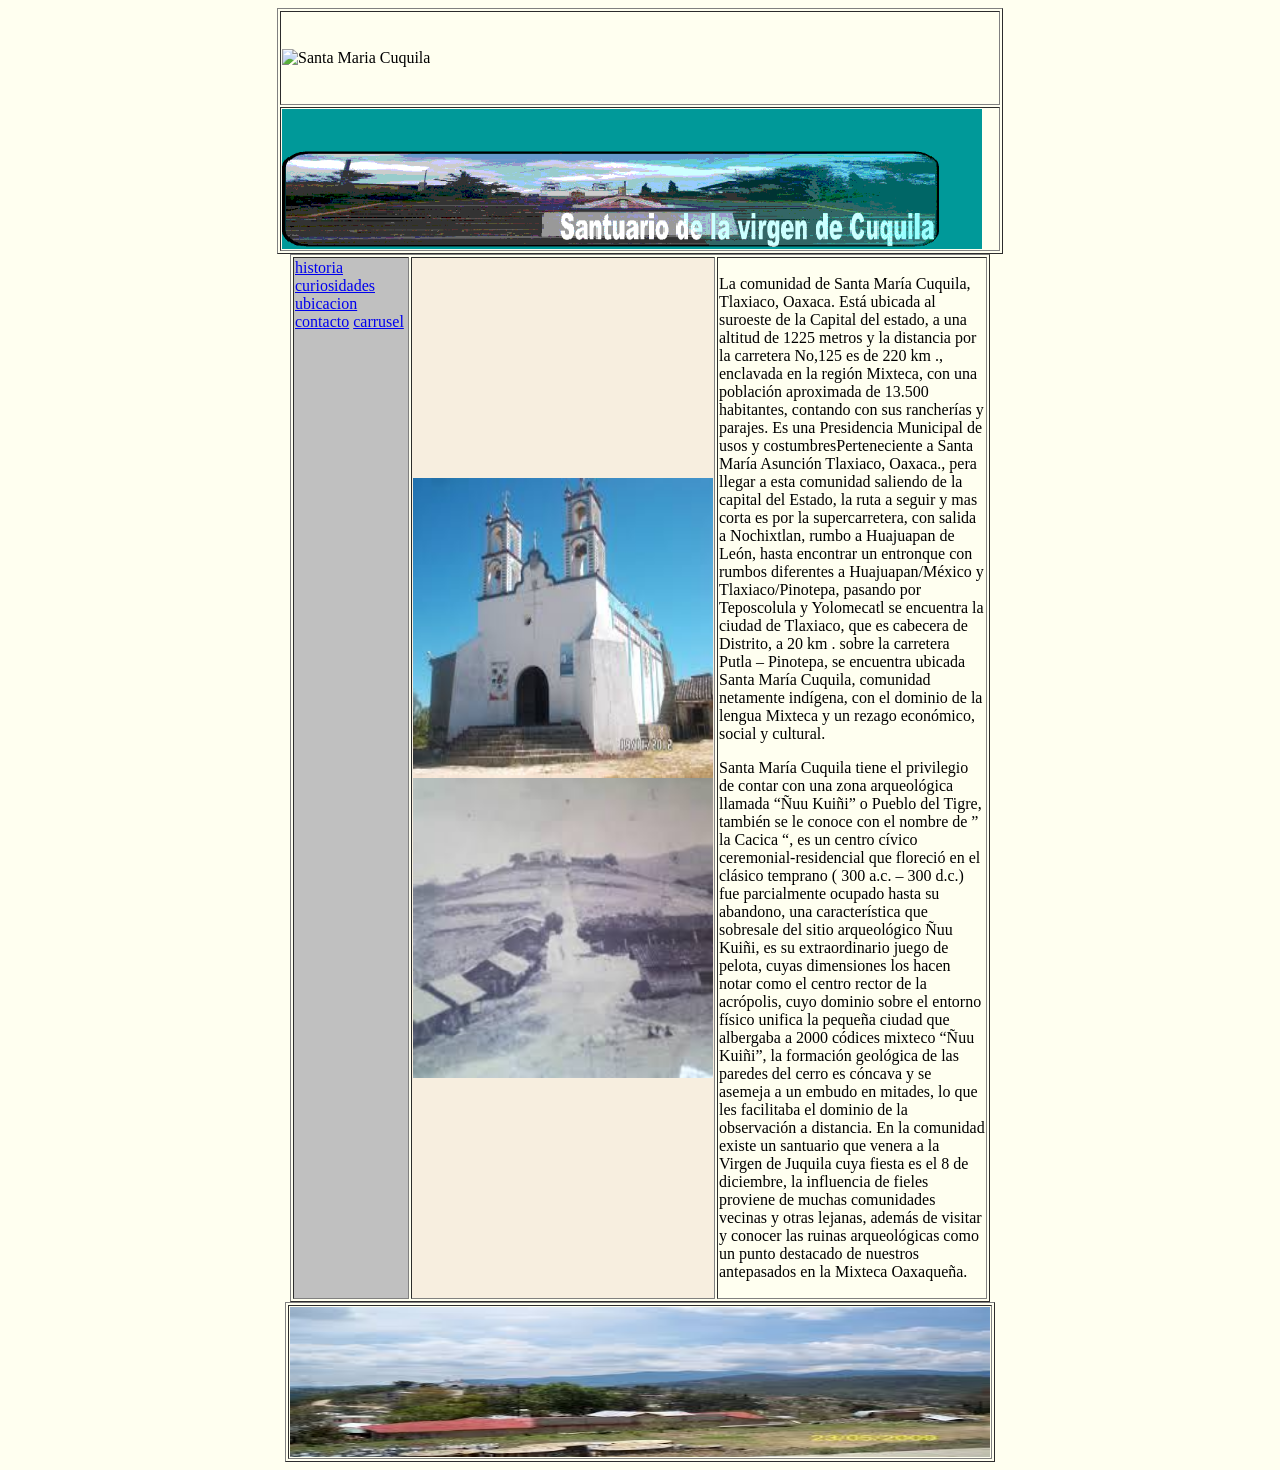
==== index.html @ dc52008b "Add files via upload" ====
<!DOCTYPE html PUBLIC "-//W3C//DTD XHTML 1.0 Transitional//EN" "http://www.w3.org/TR/xhtml1/DTD/xhtml1-transitional.dtd">
<html xmlns="http://www.w3.org/1999/xhtml">
<head>
<meta http-equiv="Content-Type" content="text/html; charset=utf-8" />
<title> Santa Maria Cuquila</title>
<link href="cruzlo_miguel_602_mis_estilos" rel="stylesheet" type="text/css" />
</head>

<body bgcolor="#FFFFF0">
 
<table align="center" width="726" border="1">
  <tr>
    <td height="90"><img src="FOTOP.PNG" width="700" height="123" alt="Santa Maria Cuquila" /></td>
  </tr>
   <td height="24"><img src="CRUZLO_MIGUEL_BANNER.gif" width="700" height="140" alt="BANNER_IMAGEN"/></td>
</table>

<table align="center" width="700" border="1">
  <tr>
    <td width="112" valign="top" bgcolor="#COCOCO"><a href="historia.html">historia</a> <a href="Curiosidades.html">curiosidades</a> <a href="ubicacion.html">ubicacion</a> <a href="contacto.html">contacto</a> <a href="carrusel.html">carrusel</a></td>
    <td width="300" align="center" valign="middle" bgcolor="#f7eedf"><img src="iglesia.jpg" width="300" height="300" alt="foto" /><img src="cuquilaa.jpg" width="300" height="300" alt="Santa Maria Cuquila"alt="foto" />
    <td width="266" bgcolor="#FFFFF"><p>La comunidad de Santa María Cuquila, Tlaxiaco, Oaxaca. Está ubicada al suroeste de la Capital del estado, a una altitud de 1225 metros y la distancia por la carretera No,125 es de 220 km ., enclavada en la región Mixteca, con una población aproximada de 13.500 habitantes, contando con sus rancherías y parajes. Es una Presidencia Municipal de usos y costumbresPerteneciente a Santa María Asunción Tlaxiaco, Oaxaca., pera llegar a esta comunidad saliendo de la capital del Estado, la ruta a seguir y mas corta es por la supercarretera, con salida a Nochixtlan, rumbo a Huajuapan de León, hasta encontrar un entronque con rumbos diferentes a Huajuapan/México y Tlaxiaco/Pinotepa, pasando por Teposcolula y Yolomecatl se encuentra la ciudad de Tlaxiaco, que es cabecera de Distrito, a 20 km . sobre la carretera Putla – Pinotepa, se encuentra ubicada Santa María Cuquila, comunidad netamente indígena, con el dominio de la lengua Mixteca y un rezago económico, social y cultural.</p>
    <p>Santa María Cuquila tiene el privilegio de contar con una zona arqueológica llamada “Ñuu Kuiñi” o Pueblo del Tigre, también se le conoce con el nombre de ” la Cacica “, es un centro cívico ceremonial-residencial que floreció en el clásico temprano ( 300 a.c. – 300 d.c.) fue parcialmente ocupado hasta su abandono, una característica que sobresale del sitio arqueológico Ñuu Kuiñi, es su extraordinario juego de pelota, cuyas dimensiones los hacen notar como el centro rector de la acrópolis, cuyo dominio sobre el entorno físico unifica la pequeña ciudad que albergaba a 2000 códices mixteco “Ñuu Kuiñi”, la formación geológica de las paredes del cerro es cóncava y se asemeja a un embudo en mitades, lo que les facilitaba el dominio de la observación a distancia.

En la comunidad existe un santuario que venera a la Virgen de Juquila cuya fiesta es el 8 de diciembre, la influencia de fieles proviene de muchas comunidades vecinas y otras lejanas, además de visitar y conocer las ruinas arqueológicas como un punto destacado de nuestros antepasados en la Mixteca Oaxaqueña.</p>
  </td>
  </tr>
</table>
<table align="center" width="706" border="1">
  <tr>
    <td width="696"><img src="centro.jpg" width="700" height="150" alt="imagen;pie" /></td>
  </tr>
</table>



</body>
</html>
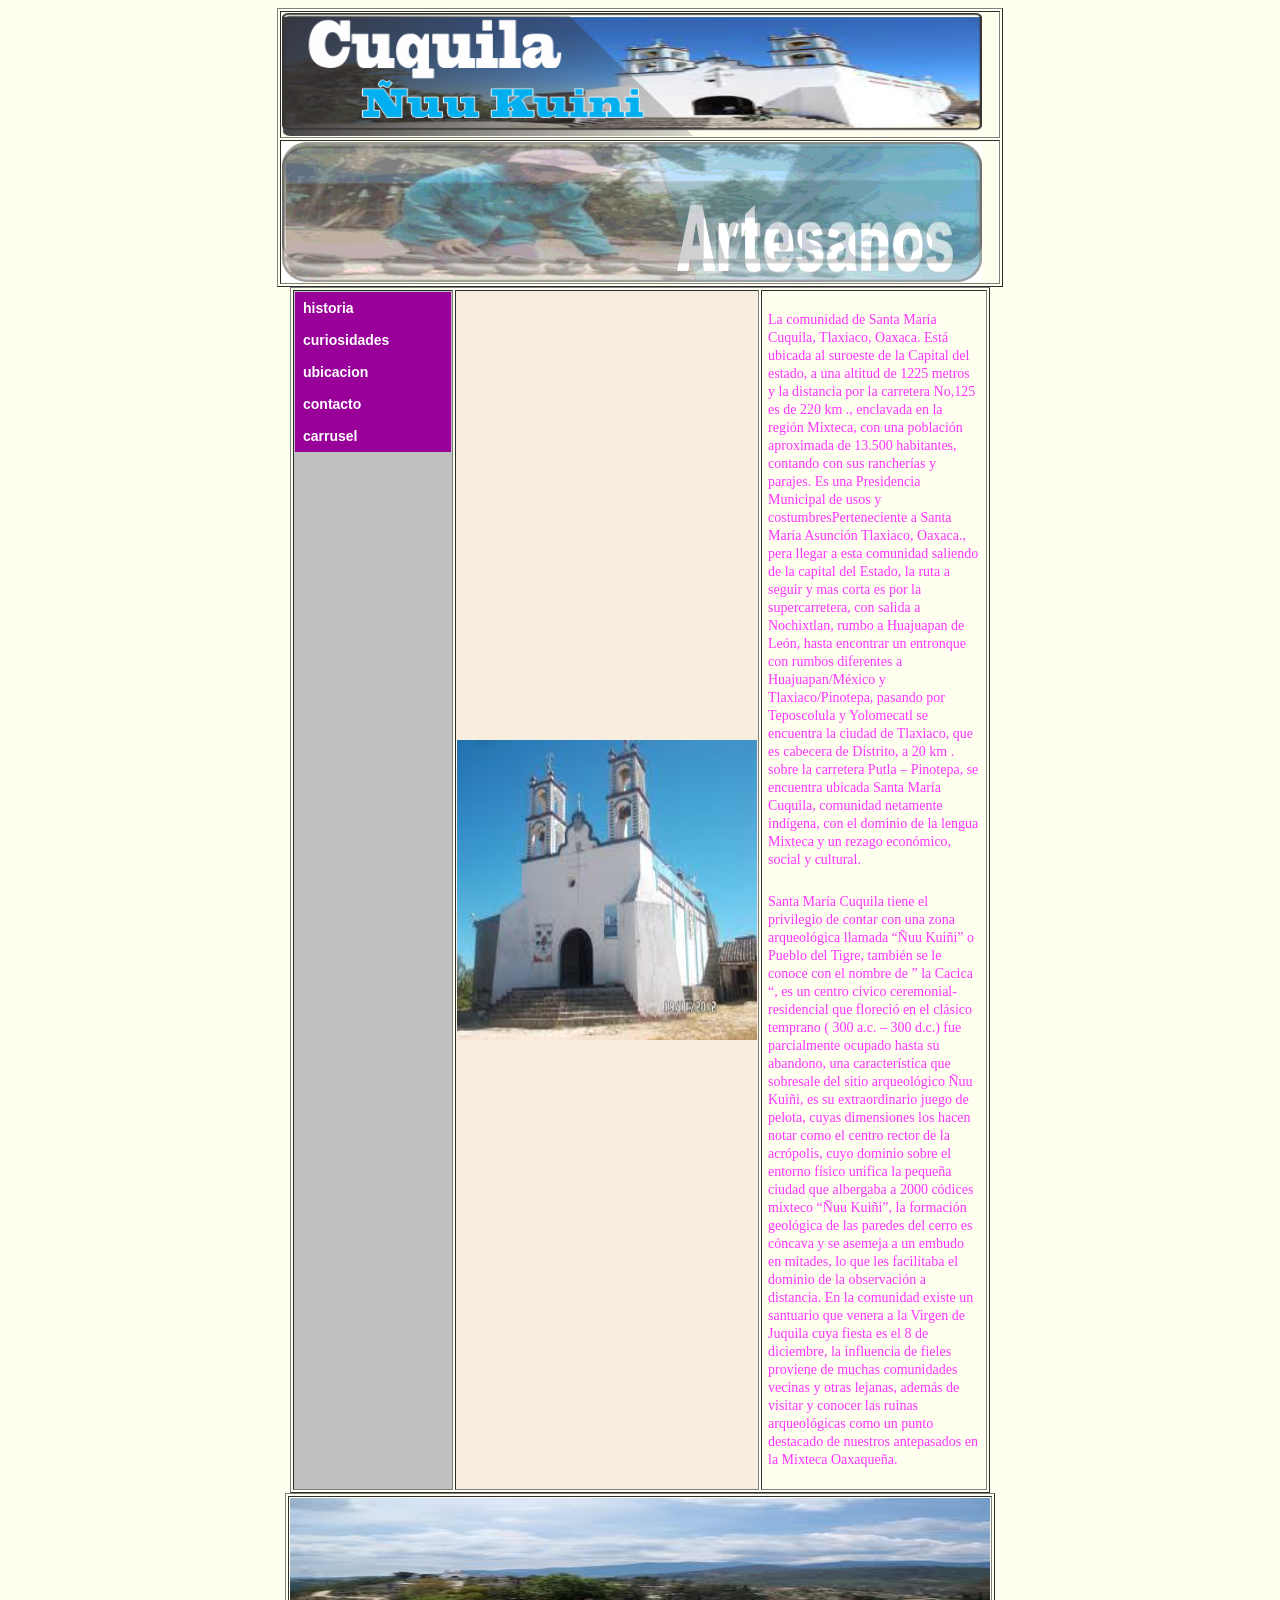
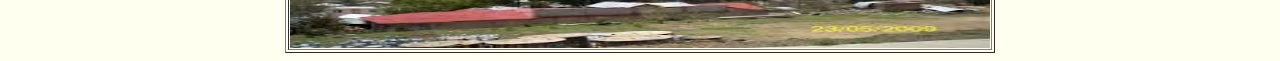
==== commit a7e7e91e: "Add files via upload" ====
--- a/index.html
+++ b/index.html
@@ -4,21 +4,22 @@
 <meta http-equiv="Content-Type" content="text/html; charset=utf-8" />
 <title> Santa Maria Cuquila</title>
 <link href="cruzlo_miguel_602_mis_estilos" rel="stylesheet" type="text/css" />
+<link href="cruzlo_miguel_602_mis_estilos.css" rel="stylesheet" type="text/css" />
 </head>
 
 <body bgcolor="#FFFFF0">
  
 <table align="center" width="726" border="1">
   <tr>
-    <td height="90"><img src="FOTOP.PNG" width="700" height="123" alt="Santa Maria Cuquila" /></td>
+    <td height="90"><img src="FOTOP.png" width="700" height="123" alt="Santa Maria Cuquila" /></td>
   </tr>
    <td height="24"><img src="CRUZLO_MIGUEL_BANNER.gif" width="700" height="140" alt="BANNER_IMAGEN"/></td>
 </table>
 
 <table align="center" width="700" border="1">
   <tr>
-    <td width="112" valign="top" bgcolor="#COCOCO"><a href="historia.html">historia</a> <a href="Curiosidades.html">curiosidades</a> <a href="ubicacion.html">ubicacion</a> <a href="contacto.html">contacto</a> <a href="carrusel.html">carrusel</a></td>
-    <td width="300" align="center" valign="middle" bgcolor="#f7eedf"><img src="iglesia.jpg" width="300" height="300" alt="foto" /><img src="cuquilaa.jpg" width="300" height="300" alt="Santa Maria Cuquila"alt="foto" />
+    <td width="112" valign="top" bgcolor="#COCOCO"><a href="historia.html" class="navegacion" >historia</a> <a href="Curiosidades.html"class="navegacion" >curiosidades</a> <a href="ubicacion.html" class="navegacion">ubicacion</a> <a href="contacto.html" class="navegacion">contacto</a> <a href="carrusel.html" class="navegacion">carrusel</a></td>
+    <td width="300" align="center" valign="middle" bgcolor="#f7eedf"><img src="iglesia.jpg" width="300" height="300" alt="foto" />
     <td width="266" bgcolor="#FFFFF"><p>La comunidad de Santa María Cuquila, Tlaxiaco, Oaxaca. Está ubicada al suroeste de la Capital del estado, a una altitud de 1225 metros y la distancia por la carretera No,125 es de 220 km ., enclavada en la región Mixteca, con una población aproximada de 13.500 habitantes, contando con sus rancherías y parajes. Es una Presidencia Municipal de usos y costumbresPerteneciente a Santa María Asunción Tlaxiaco, Oaxaca., pera llegar a esta comunidad saliendo de la capital del Estado, la ruta a seguir y mas corta es por la supercarretera, con salida a Nochixtlan, rumbo a Huajuapan de León, hasta encontrar un entronque con rumbos diferentes a Huajuapan/México y Tlaxiaco/Pinotepa, pasando por Teposcolula y Yolomecatl se encuentra la ciudad de Tlaxiaco, que es cabecera de Distrito, a 20 km . sobre la carretera Putla – Pinotepa, se encuentra ubicada Santa María Cuquila, comunidad netamente indígena, con el dominio de la lengua Mixteca y un rezago económico, social y cultural.</p>
     <p>Santa María Cuquila tiene el privilegio de contar con una zona arqueológica llamada “Ñuu Kuiñi” o Pueblo del Tigre, también se le conoce con el nombre de ” la Cacica “, es un centro cívico ceremonial-residencial que floreció en el clásico temprano ( 300 a.c. – 300 d.c.) fue parcialmente ocupado hasta su abandono, una característica que sobresale del sitio arqueológico Ñuu Kuiñi, es su extraordinario juego de pelota, cuyas dimensiones los hacen notar como el centro rector de la acrópolis, cuyo dominio sobre el entorno físico unifica la pequeña ciudad que albergaba a 2000 códices mixteco “Ñuu Kuiñi”, la formación geológica de las paredes del cerro es cóncava y se asemeja a un embudo en mitades, lo que les facilitaba el dominio de la observación a distancia.
 
--- a/cruzlo_miguel_602_mis_estilos.css
+++ b/cruzlo_miguel_602_mis_estilos.css
@@ -0,0 +1,99 @@
+@charset "utf-8";
+/* CSS Document */
+p{
+	font-family: "Comic Sans MS",cursive;
+	font-size: 14px;
+	color: #F3F;
+	line-height: 18px;
+	padding: 5px;
+}
+
+.negritas{
+	font-family: Verdana, Geneva, sans-serif;
+	font-size: 11px;
+	line-height: 18px;
+	font-weight: bold;
+	color:#99900;
+}
+
+.navegacion{
+	font-family: Verdana, Geneva, sans-serif;
+	font-size: 14px;
+	color: #FFF;
+	font-style: normal;
+	font-weight: bold;
+	text-decoration: none;
+	background-color: #90C;
+	display: block;
+	width: 140px;
+	padding: 8px;
+
+}
+
+.navegacion{
+	font-family: Verdana, Geneva, sans-serif;
+	font-size: 14px;
+	color: #FFF;
+	font-style: normal;
+	font-weight: bold;
+	text-decoration: none;
+	background-color: #909;
+	display: block;
+	width: 140px;
+	padding: 8px;
+
+}
+h1{
+	text-align: center;
+}
+
+.carrusel{
+	display:flex;
+	gap:10px;
+	justify-content: center;
+}
+.carrusel ul {
+	list-style: none;
+	margin: 0;
+	padding: 0;
+	scroll-behavior: smooth;
+	/*max-width: 1040px;*/
+	max-width: 510px;
+}
+.carrusel-fotos {
+	background: black;
+	display: flex;
+	gap: 10px;
+	overflow: auto;
+	object-fit: contain;
+}
+.carrusel-fotos img {
+	border:  4px solid black;
+	width: 300px;
+	height: 200px;
+}
+.carrusel-menu{
+	display:none;
+}
+@media screen and (min-width: 500px) {
+	.carrusel-fotos{
+		overflow: hidden;
+	}
+	.carrusel-fotos img {
+		width: 500px;
+		height: 400px
+	}
+	.carrusel-menu {
+		display: block;
+	}
+	.carrusel-menu img{
+		box-sizing: border-box;
+		width: 50px;
+		height: 40px;
+		border: 5px solid black;
+
+	}
+	.carrusel-menu img:hover {
+		border:none;
+	}
+}
